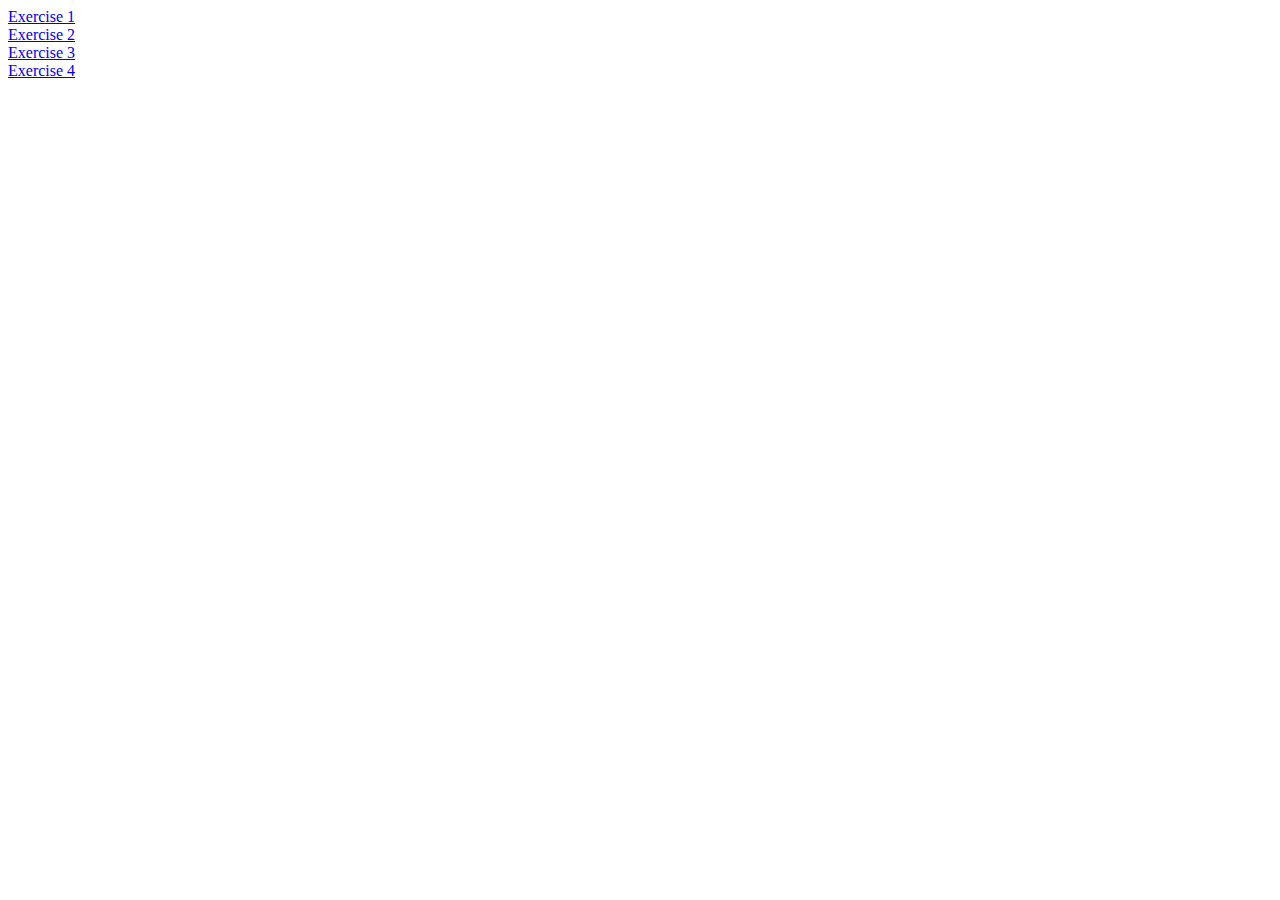
==== index.html @ e08fb64a "First Commit. Converting local repo to a git repo" ====
<html>
  <head>
    <title>Index</title>
  </head>
  <body>
    <a href="ex1.html">Exercise 1</a><br>
    <a href="ex2.html">Exercise 2</a><br>
    <a href="ex3.html">Exercise 3</a><br>
    <a href="ex4.html">Exercise 4</a><br>
  </body>
</html>
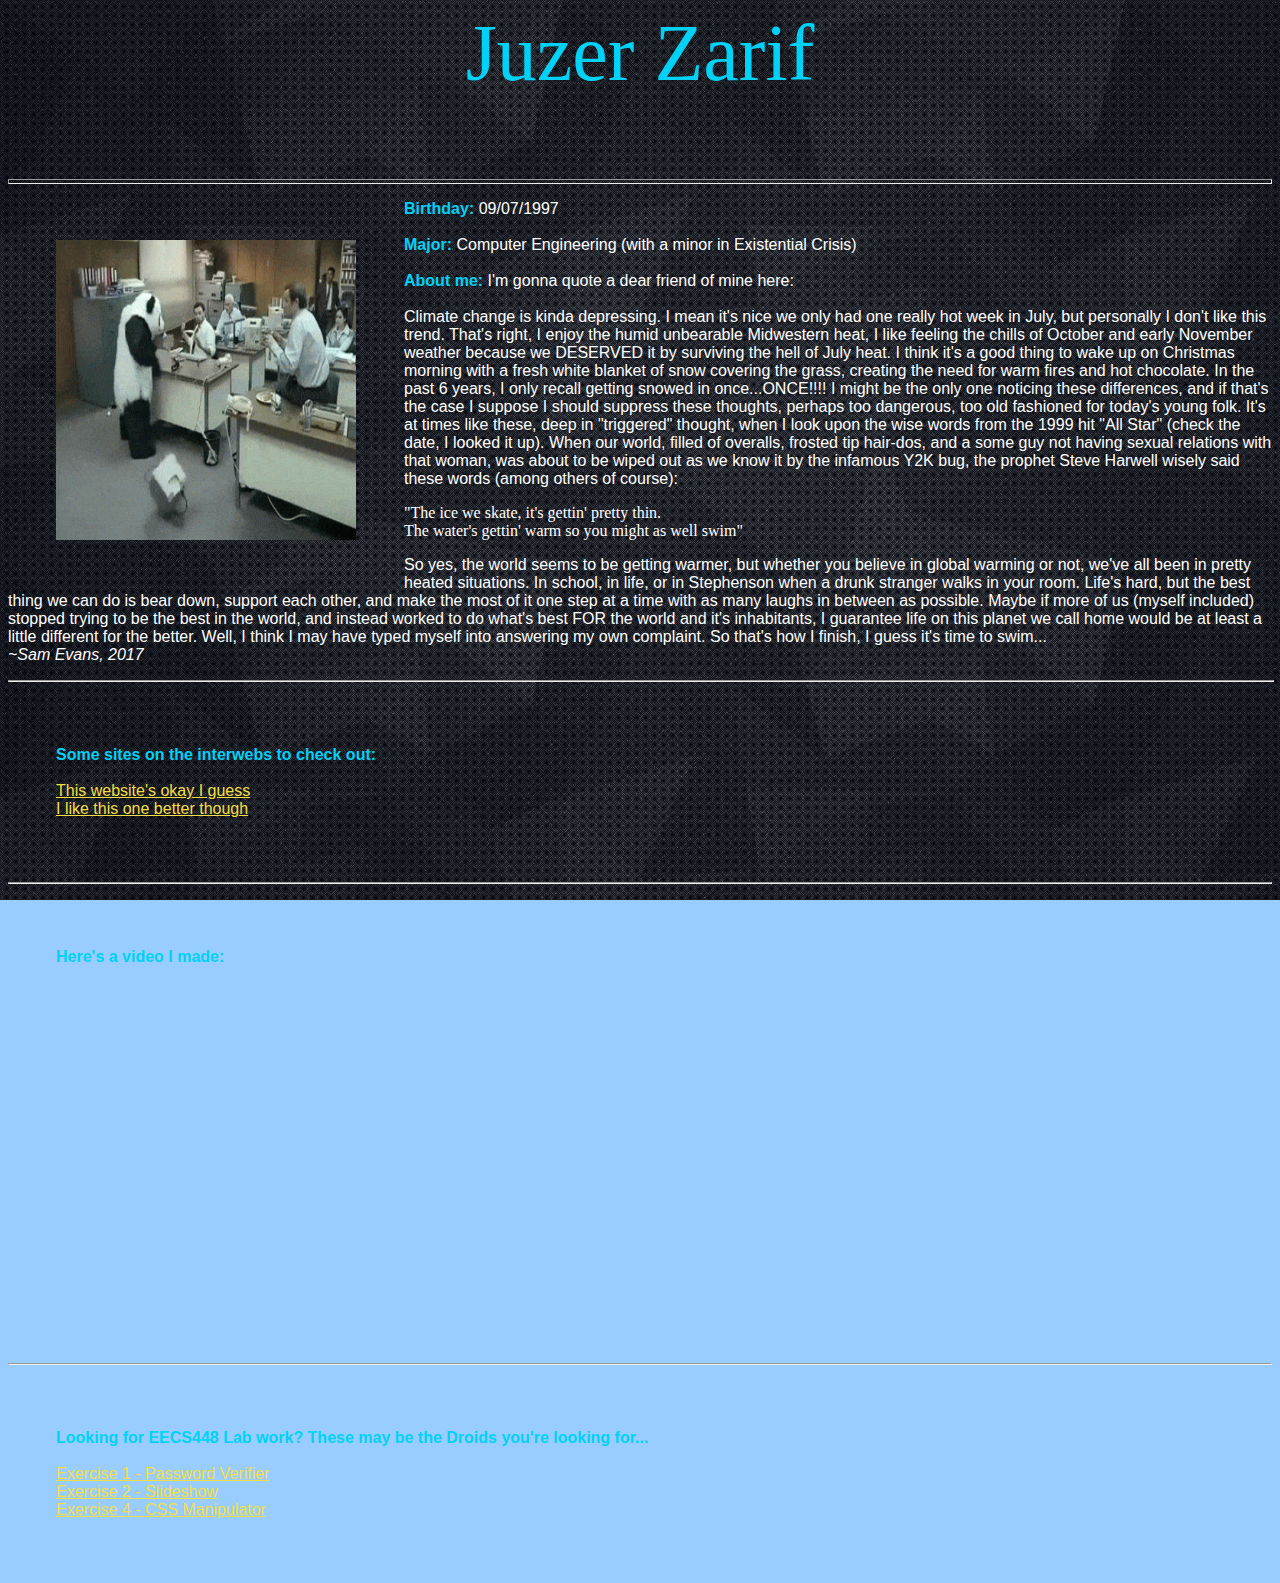
==== commit dd288234: "Added links to other exercises in index page" ====
--- a/index.html
+++ b/index.html
@@ -1,11 +1,49 @@
-<html>
-  <head>
-    <title>Index</title>
-  </head>
-  <body>
-    <a href="ex1.html">Exercise 1</a><br>
-    <a href="ex2.html">Exercise 2</a><br>
-    <a href="ex3.html">Exercise 3</a><br>
-    <a href="ex4.html">Exercise 4</a><br>
-  </body>
-</html>
+                    <html>
+    <head>
+        <link rel="stylesheet" href="css/ex3.css" />
+        <title>Profile</title>
+        <link rel="shortcut icon" href="../Lab3/favicon.ico"/>
+    </head>
+    <body>
+        <center><p class = "name">Juzer Zarif</p></center>
+        <hr size=5em>
+        <img src = "pic.gif" width="300em" height="300em">
+        <p id = "bio" class="bio">
+            <span>Birthday:</span> 09/07/1997<br><br>
+            <span>Major:</span> Computer Engineering (with a minor in Existential Crisis)<br><br>
+            <span>About me:</span> I'm gonna quote a dear friend of mine here: <br><br>
+            Climate change is kinda depressing. I mean it's nice we only had one really hot week in July, but personally I don't like this trend. That's right, I enjoy the humid unbearable Midwestern heat, I like feeling the chills of October and early November weather because we DESERVED it by surviving the hell of July heat. I think it's a good thing to wake up on Christmas morning with a fresh white blanket of snow covering the grass, creating the need for warm fires and hot chocolate. In the past 6 years, I only recall getting snowed in once...ONCE!!!! I might be the only one noticing these differences, and if that's the case I suppose I should suppress these thoughts, perhaps too dangerous, too old fashioned for today's young folk. It's at times like these, deep in "triggered" thought, when I look upon the wise words from the 1999 hit "All Star" (check the date, I looked it up). When our world, filled of overalls, frosted tip hair-dos, and a some guy not having sexual relations with that woman, was about to be wiped out as we know it by the infamous Y2K bug, the prophet Steve Harwell wisely said these words (among others of course):
+            <br>
+            <p id="quote">
+            "The ice we skate, it's gettin' pretty thin. 
+            <br>The water's gettin' warm so you might as well swim"
+            </p>
+            <p class="bio">
+            So yes, the world seems to be getting warmer, but whether you believe in global warming or not, we've all been in pretty heated situations. In school, in life, or in Stephenson when a drunk stranger walks in your room. Life's hard, but the best thing we can do is bear down, support each other, and make the most of it one step at a time with as many laughs in between as possible. Maybe if more of us (myself included) stopped trying to be the best in the world, and instead worked to do what's best FOR the world and it's inhabitants, I guarantee life on this planet we call home would be at least a little different for the better. Well, I think I may have typed myself into answering my own complaint. So that's how I finish, I guess it's time to swim...
+            <br>
+            <i>~Sam Evans, 2017</i>
+            </p>
+        </p>
+        <p>
+        <hr width=100%>
+        <p class="links">
+        <span>Some sites on the interwebs to check out:</span><br><br>
+        <a href="https://imgur.com" target="_blank">This website's okay I guess</a><br>
+        <a href="https://reddit.com" target="_blank">I like this one better though</a>
+        </p>
+        <hr>
+        <p class="links">
+        <span>Here's a video I made:</span><br><br>
+        <iframe width="560" height="315" src="https://www.youtube.com/embed/qgsgiIak8k8" frameborder="0" allowfullscreen></iframe>
+        </p>
+        <hr>
+        <p class="links">
+            <span> Looking for EECS448 Lab work? These may be the Droids you're looking for...</span>
+            <br><br>
+            <a href="ex1.html" target="_blank">Exercise 1 - Password Verifier</a><br>
+            <a href="ex2.html" target="_blank">Exercise 2 - Slideshow</a><br>
+            <a href="ex4.html" target="_blank">Exercise 4 - CSS Manipulator </a><br>
+        </p>
+        </p>
+    </body>
+</html>--- a/css/ex3.css
+++ b/css/ex3.css
@@ -0,0 +1,46 @@
+img
+{
+    float: left;
+    padding: 3em;
+    clear: left;
+}
+body
+{
+    background-color: #99ccff;
+    background-image: url(../body.jpg);
+    background-size: cover;
+    background-repeat: no-repeat;
+    background-attachment: fixed;
+    color: white;
+    font-size: 12pt;
+}
+p.name
+{
+    font-size: 60pt;
+    color: #00d2f7;
+}
+p.bio
+{
+    clear: right;
+    font-family: Arial, Helvetica, serif;
+    font-size: 12pt;
+}
+p.links
+{
+    padding: 3em;
+    font-family: Arial, Helvetica, serif;
+}
+a
+{
+    color: #f4df42;
+}
+a:hover
+{
+    color: #db6f6f;
+}
+
+span
+{
+    font-weight: bold;
+    color: #00d2f7;
+}
